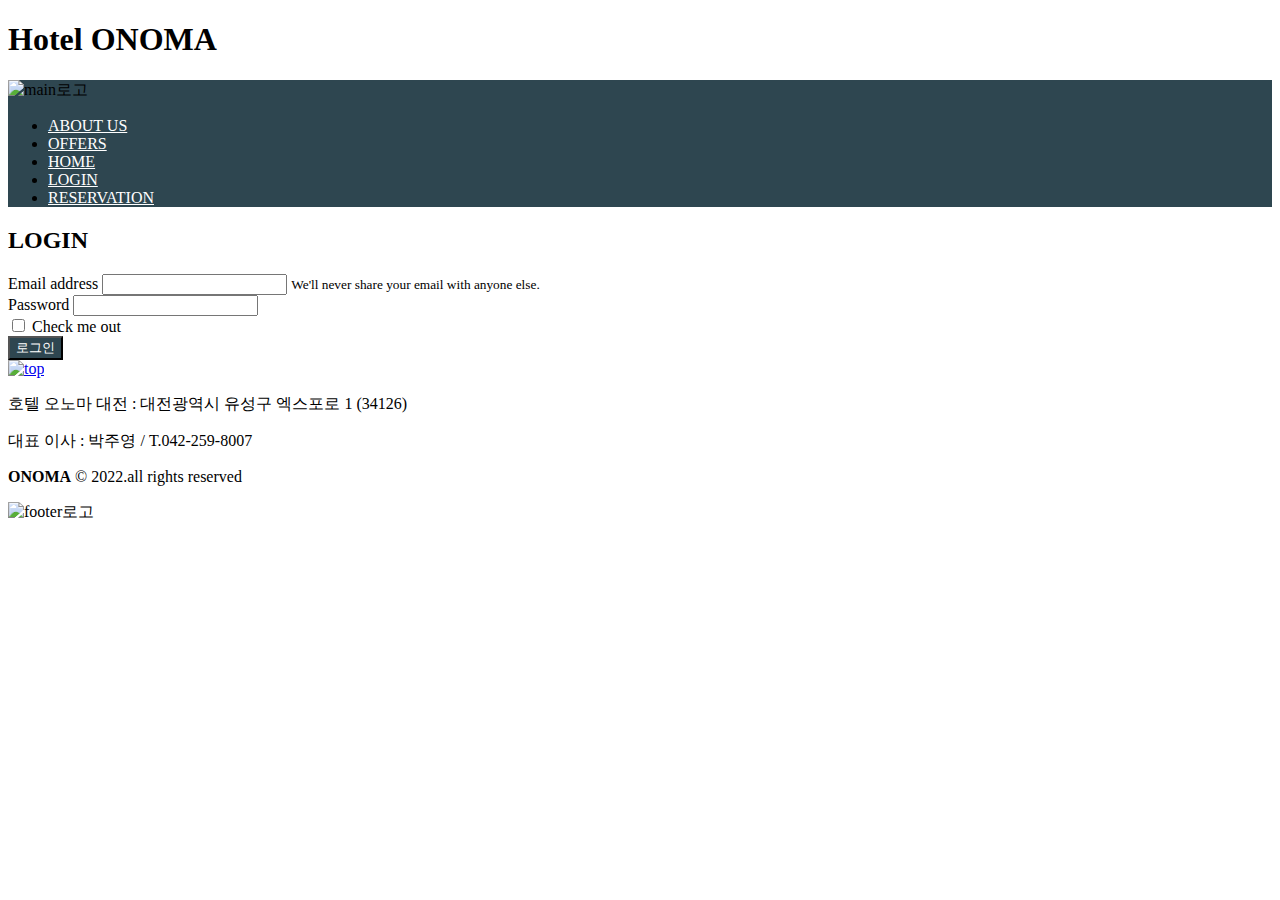
==== LOGIN.html @ 822a5ddf "edited" ====
<!DOCTYPE html>
<html lang="en">
<head>
    <meta charset="UTF-8">
    <meta http-equiv="X-UA-Compatible" content="IE=edge">
    <meta name="viewport" content="width=device-width, initial-scale=1.0">
    <title>호텔 오노마</title>
    <script src="https://cdnjs.cloudflare.com/ajax/libs/jquery/3.6.1/jquery.min.js" integrity="sha512-aVKKRRi/Q/YV+4mjoKBsE4x3H+BkegoM/em46NNlCqNTmUYADjBbeNefNxYV7giUp0VxICtqdrbqU7iVaeZNXA==" crossorigin="anonymous" referrerpolicy="no-referrer"></script>
    <link rel="preconnect" href="https://fonts.googleapis.com">
    <link rel="preconnect" href="https://fonts.gstatic.com" crossorigin>
    <link href="https://fonts.googleapis.com/css2?family=Noto+Sans+KR:wght@500&display=swap" rel="stylesheet">
    <!--부트스트랩 css CDN-->
    <link rel="stylesheet" href="https://cdn.jsdelivr.net/npm/bootstrap@4.6.2/dist/css/bootstrap.min.css" integrity="sha384-xOolHFLEh07PJGoPkLv1IbcEPTNtaed2xpHsD9ESMhqIYd0nLMwNLD69Npy4HI+N" crossorigin="anonymous">
    <!--커스텀 스타일 css-->
    <link rel="stylesheet" href="css/custom.css">
    <!--부트스트랩 아이콘 cdn -->
    <link rel="stylesheet" href="https://cdn.jsdelivr.net/npm/bootstrap-icons@1.9.1/font/bootstrap-icons.css">
</head>
<body>
    <h1 class="d-none">Hotel ONOMA</h1>
    <header class="container-fluid bg-green mx-auto  list-unstyled justify-content-center align-items-center">
        <div class="header_top">
            <div class="main-logo mx-auto">
                <img src="images/main_logo.PNG" alt="main로고">       
            </div> 
             <ul class="nav justify-content-center">
                <li class="nav-item">
                  <a class="nav-link active" href="ABOUT US.html">ABOUT US</a>
                </li>
                <li class="nav-item">
                  <a class="nav-link" href="OFFERS.html">OFFERS</a>
                </li>
                <li class="nav-item">
                  <a class="nav-link" href="index.html">HOME</a>
                </li>
                <li class="nav-item">
                    <a class="nav-link" href="LOGIN.html">LOGIN</a>
                </li>
                <li class="nav-item">
                    <a class="nav-link" href="RESERVATION.html">RESERVATION</a>
                  </li>
              </ul>            
        </div>
    </header>
    <section>
        <h2 class="d-flex justify-content-center  mt-3">LOGIN</h2> 
        <article  class="container my-5 ">
        <form>
            <div class="form-group">
            <label for="exampleInputEmail1">Email address</label>
            <input type="email" class="form-control" id="exampleInputEmail1" aria-describedby="emailHelp">
            <small id="emailHelp" class="form-text text-muted">We'll never share your email with anyone else.</small>
            </div>
            <div class="form-group">
            <label for="exampleInputPassword1">Password</label>
            <input type="password" class="form-control" id="exampleInputPassword1">
            </div>
            <div class="form-group form-check">
            <input type="checkbox" class="form-check-input" id="exampleCheck1">
            <label class="form-check-label" for="exampleCheck1">Check me out</label>
            </div>
            <button type="submit" class="btn btn-login">로그인 </button>
        </form>
        </article>    
    </section>

  
<aside>                    
    <div class="btn_top d-flex justify-content-end">
        <a href="#top"> <img src="images/btn_top.png"  class="img-fluid" alt="top"></a>
    </div>        
</aside>
<footer>        
    <div class="container my-5 ">   
        <div class="row justify-content-between">  
            <div class="col-sm ">
                <div class="customer">
                    <p>호텔 오노마 대전 : 대전광역시 유성구 엑스포로 1 (34126)</p>
                    <p>대표 이사 : 박주영 / T.042-259-8007 </p>
                    <p><strong>ONOMA</strong> &copy; 2022.all rights reserved  </p>
                </div>
            </div>                
            <div class="col-sm "> 
                    <img src="images/footer_logo.png"  width="200" height="100" class="logo_img-fluid float-right"  alt="footer로고">      
            </div>                    
        </div> 
    </div>   
</footer>

<!--부트스트랩 script CDN-->
 <script src="https://cdn.jsdelivr.net/npm/jquery@3.5.1/dist/jquery.slim.min.js" integrity="sha384-DfXdz2htPH0lsSSs5nCTpuj/zy4C+OGpamoFVy38MVBnE+IbbVYUew+OrCXaRkfj" crossorigin="anonymous"></script>
 <script src="https://cdn.jsdelivr.net/npm/bootstrap@4.6.2/dist/js/bootstrap.bundle.min.js" integrity="sha384-Fy6S3B9q64WdZWQUiU+q4/2Lc9npb8tCaSX9FK7E8HnRr0Jz8D6OP9dO5Vg3Q9ct" crossorigin="anonymous"></script>

<!--main.js 연결-->
  <script src="script/main.js"></script>
</body>
</html>
---- css/custom.css ----
@charset "utf-8";
:root {
    --custom-color1: #2E4650;
    --custom-color2: #858585;
    


}
.bg-green {
    background: var(--custom-color1);
}
.nav-item a {
    color: white;
}

 .news {
     color: var(--custom-color2);
     }
 .news span  {
 font-size: .750rem;
 }
 .move-top{
     color: var(--custom-color2);
     background: var(--custom-color7);    
 }
@media screen and (max-width : 576px) {
    html {
        font-size: 20px;
    }
    /*뷰포트마다 다른 UI를 처리할때 */
}
.main-logo {
    max-width: 320px;
   }
.main-logo img{
       width: 100%;
       object-fit: cover;
   }
 
#event_btn {
    background-color: #ff7e39;
    border-color: transparent;

}
.event_btn{
    border-color: #ff7e39;
    background-color: transparent;
}

.btn-login {
    background: var(--custom-color1);
    color: white;
}
.btn-primary {
    background: var(--custom-color1);
    border: 0;
}
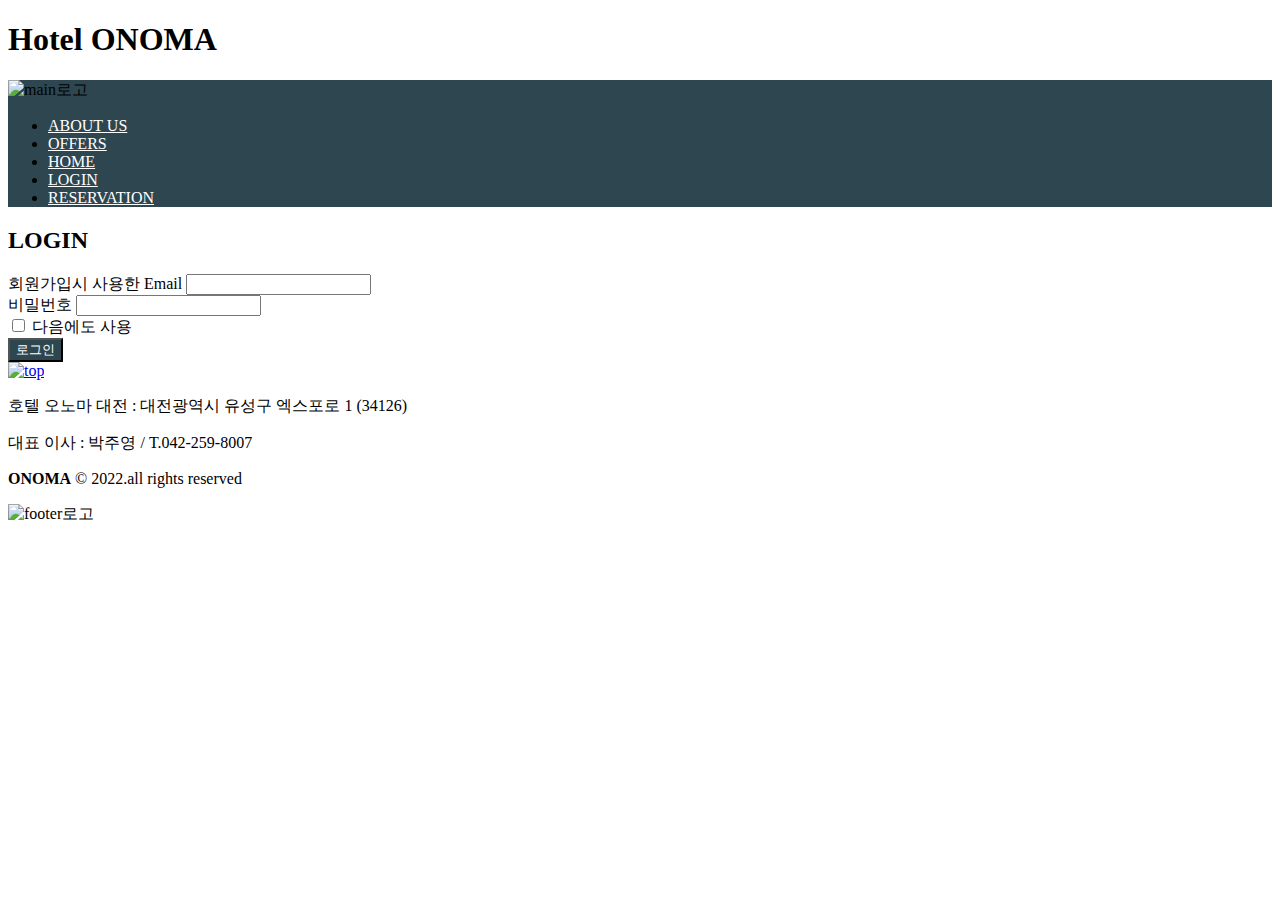
==== commit a9b7eff6: "bootstrap edited" ====
--- a/LOGIN.html
+++ b/LOGIN.html
@@ -47,17 +47,15 @@
         <article  class="container my-5 ">
         <form>
             <div class="form-group">
-            <label for="exampleInputEmail1">Email address</label>
-            <input type="email" class="form-control" id="exampleInputEmail1" aria-describedby="emailHelp">
-            <small id="emailHelp" class="form-text text-muted">We'll never share your email with anyone else.</small>
-            </div>
+            <label for="exampleInputEmail1">회원가입시 사용한 Email</label>
+            <input type="email" class="form-control" id="exampleInputEmail1" aria-describedby="emailHelp">           
             <div class="form-group">
-            <label for="exampleInputPassword1">Password</label>
+            <label for="exampleInputPassword1">비밀번호</label>
             <input type="password" class="form-control" id="exampleInputPassword1">
             </div>
             <div class="form-group form-check">
             <input type="checkbox" class="form-check-input" id="exampleCheck1">
-            <label class="form-check-label" for="exampleCheck1">Check me out</label>
+            <label class="form-check-label" for="exampleCheck1">다음에도 사용</label>
             </div>
             <button type="submit" class="btn btn-login">로그인 </button>
         </form>
--- a/css/custom.css
+++ b/css/custom.css
@@ -12,7 +12,10 @@
 .nav-item a {
     color: white;
 }
-
+.trans {
+    color: black;
+    border: #858585;
+}
  .news {
      color: var(--custom-color2);
      }
@@ -51,8 +54,9 @@
     background: var(--custom-color1);
     color: white;
 }
-.btn-primary {
+.btn-light{
     background: var(--custom-color1);
     border: 0;
+    color: white;
 }
 
